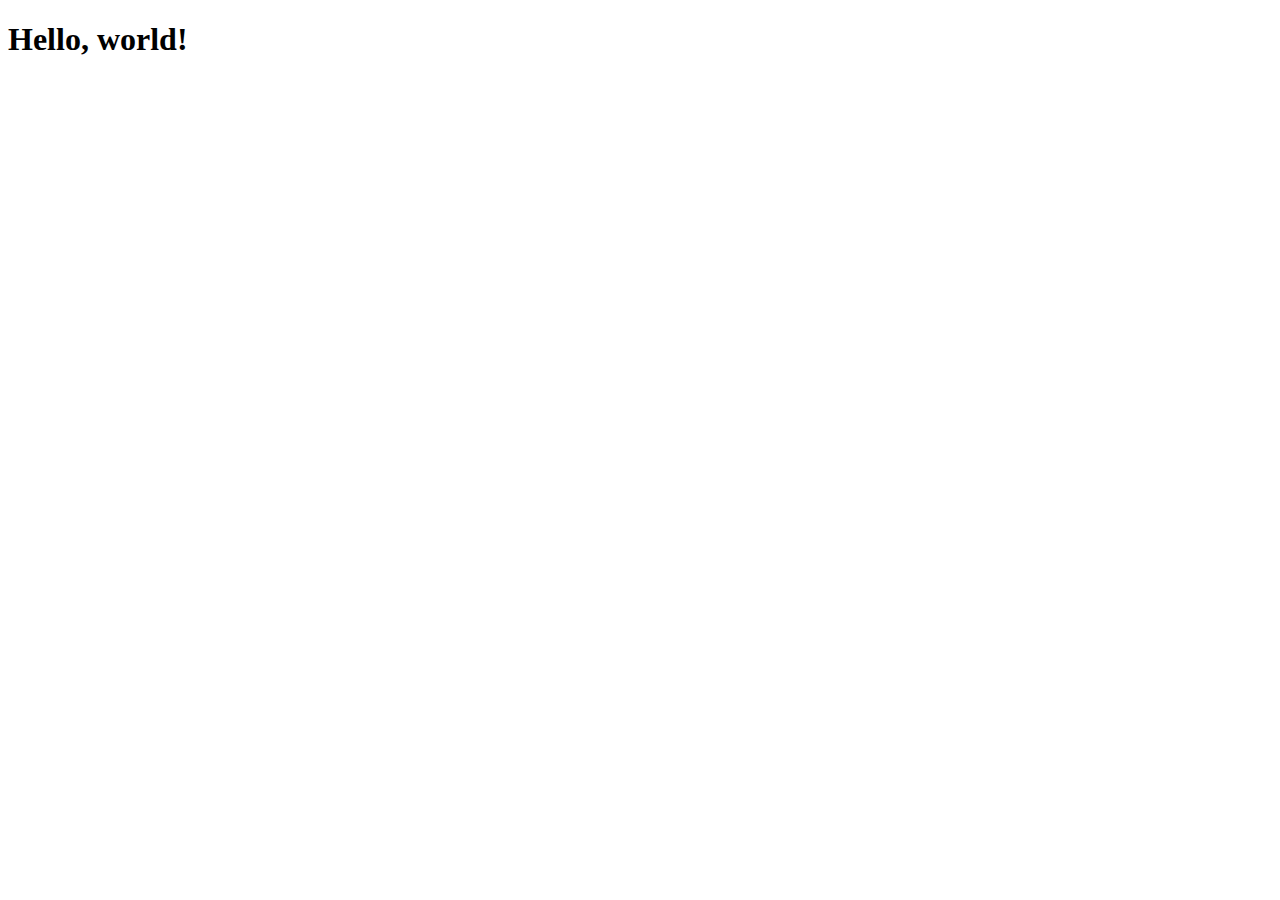
==== index.html @ 9361b4eb "06-13 02" ====
<!doctype html>
<html lang="ko">
  <head>
    <!-- Required meta tags -->
    <meta charset="utf-8">
    <meta name="viewport" content="width=device-width, initial-scale=1, shrink-to-fit=no">

    <!-- Bootstrap CSS -->
    <link rel="stylesheet" href="https://stackpath.bootstrapcdn.com/bootstrap/4.5.0/css/bootstrap.min.css" integrity="sha384-9aIt2nRpC12Uk9gS9baDl411NQApFmC26EwAOH8WgZl5MYYxFfc+NcPb1dKGj7Sk" crossorigin="anonymous">

    <title>Hello, world!</title>
  </head>
  <body>
    <h1>Hello, world!</h1>

    <!-- Optional JavaScript -->
    <!-- jQuery first, then Popper.js, then Bootstrap JS -->
    <script src="https://code.jquery.com/jquery-3.5.1.slim.min.js" integrity="sha384-DfXdz2htPH0lsSSs5nCTpuj/zy4C+OGpamoFVy38MVBnE+IbbVYUew+OrCXaRkfj" crossorigin="anonymous"></script>
    <script src="https://cdn.jsdelivr.net/npm/popper.js@1.16.0/dist/umd/popper.min.js" integrity="sha384-Q6E9RHvbIyZFJoft+2mJbHaEWldlvI9IOYy5n3zV9zzTtmI3UksdQRVvoxMfooAo" crossorigin="anonymous"></script>
    <script src="https://stackpath.bootstrapcdn.com/bootstrap/4.5.0/js/bootstrap.min.js" integrity="sha384-OgVRvuATP1z7JjHLkuOU7Xw704+h835Lr+6QL9UvYjZE3Ipu6Tp75j7Bh/kR0JKI" crossorigin="anonymous"></script>
  </body>
</html>
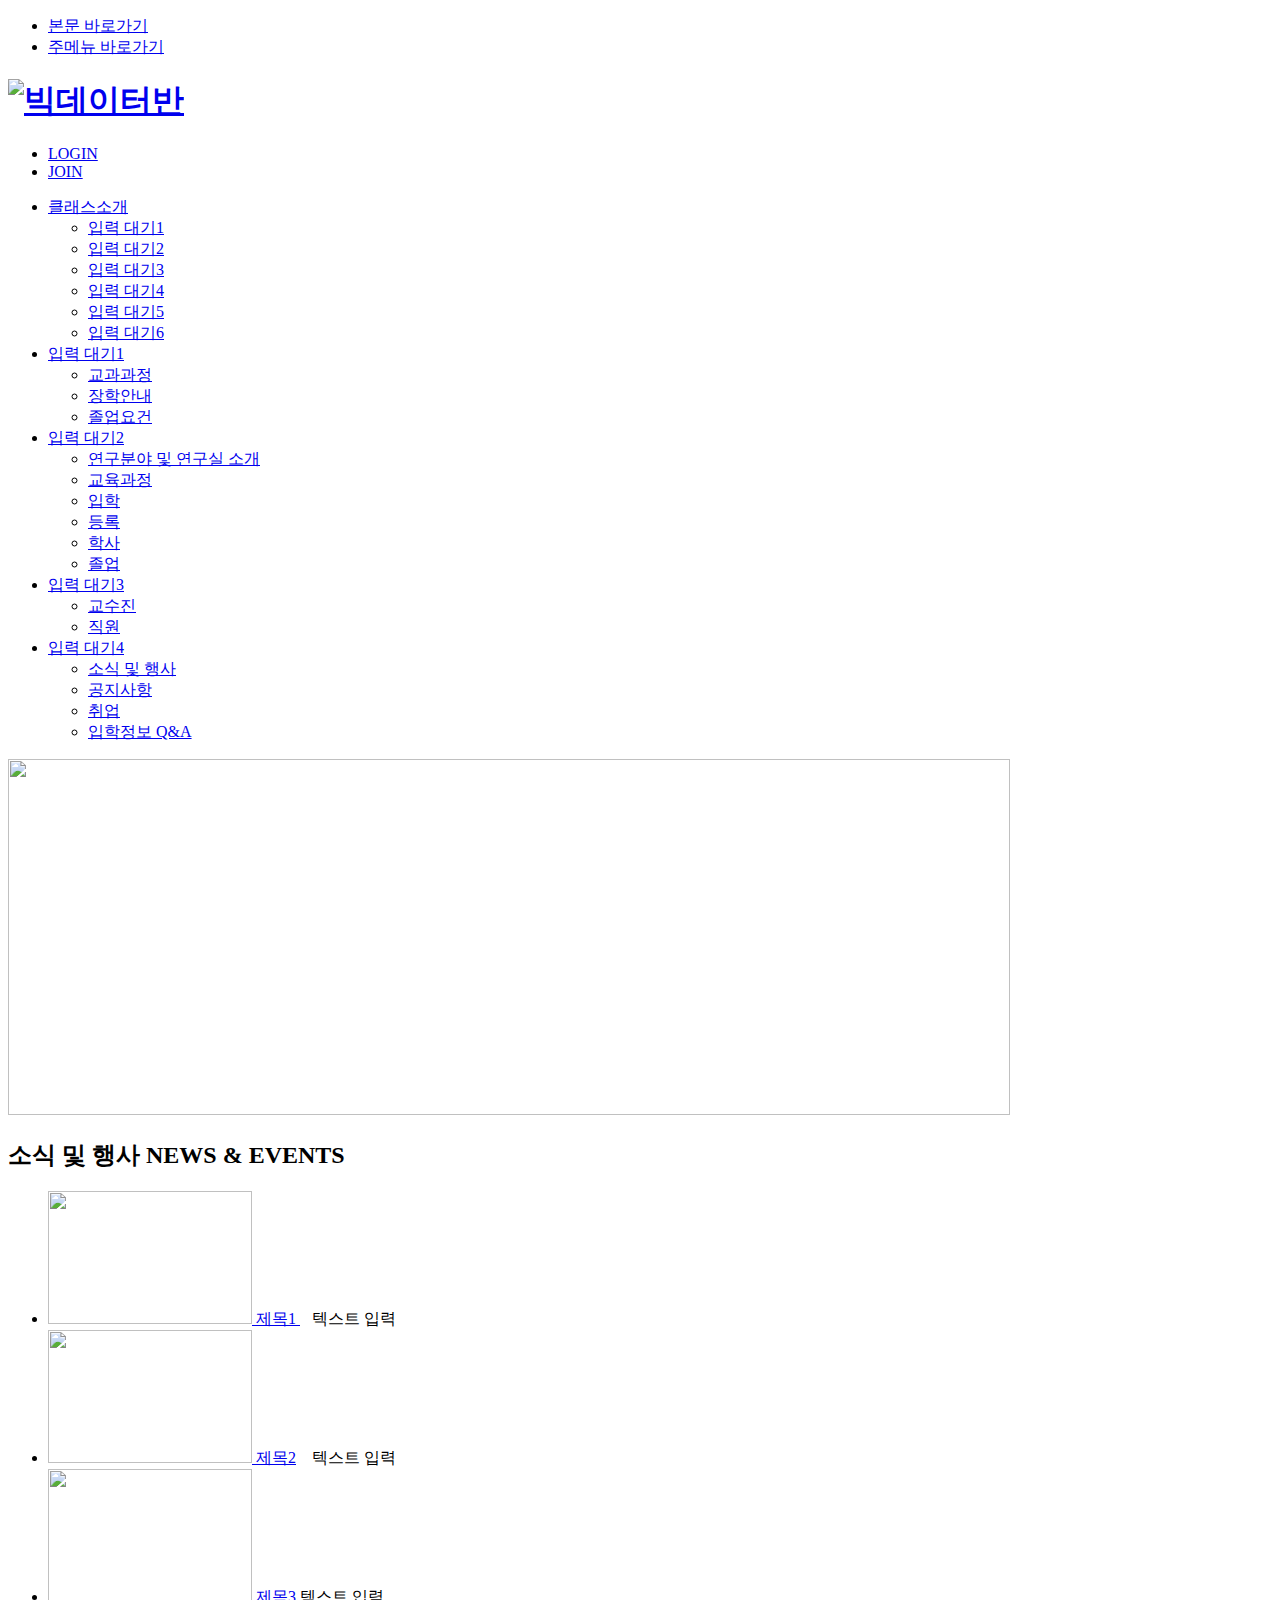
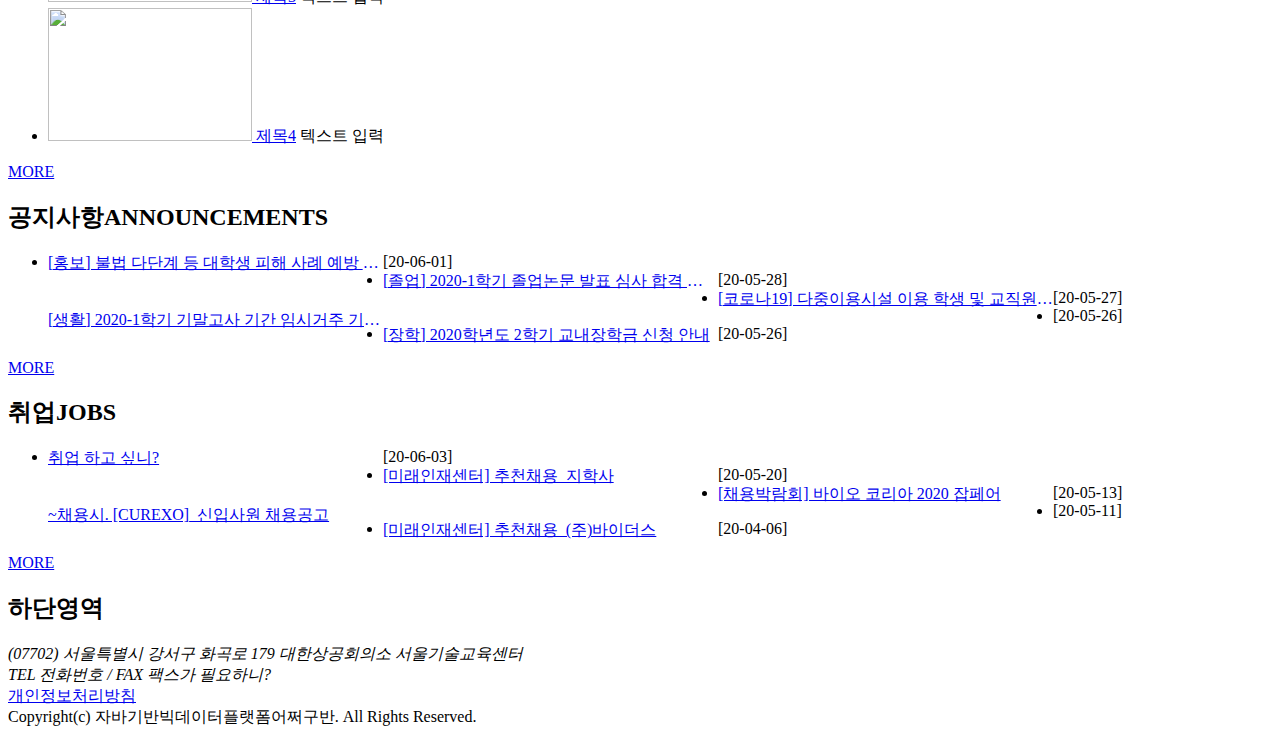
==== commit 4e8d3b3e: "proj 06-13" ====
--- a/index.html
+++ b/index.html
@@ -1,22 +1,306 @@
-<!doctype html>
-<html lang="ko">
-  <head>
-    <!-- Required meta tags -->
-    <meta charset="utf-8">
-    <meta name="viewport" content="width=device-width, initial-scale=1, shrink-to-fit=no">
-
-    <!-- Bootstrap CSS -->
-    <link rel="stylesheet" href="https://stackpath.bootstrapcdn.com/bootstrap/4.5.0/css/bootstrap.min.css" integrity="sha384-9aIt2nRpC12Uk9gS9baDl411NQApFmC26EwAOH8WgZl5MYYxFfc+NcPb1dKGj7Sk" crossorigin="anonymous">
-
-    <title>Hello, world!</title>
-  </head>
-  <body>
-    <h1>Hello, world!</h1>
-
-    <!-- Optional JavaScript -->
-    <!-- jQuery first, then Popper.js, then Bootstrap JS -->
-    <script src="https://code.jquery.com/jquery-3.5.1.slim.min.js" integrity="sha384-DfXdz2htPH0lsSSs5nCTpuj/zy4C+OGpamoFVy38MVBnE+IbbVYUew+OrCXaRkfj" crossorigin="anonymous"></script>
-    <script src="https://cdn.jsdelivr.net/npm/popper.js@1.16.0/dist/umd/popper.min.js" integrity="sha384-Q6E9RHvbIyZFJoft+2mJbHaEWldlvI9IOYy5n3zV9zzTtmI3UksdQRVvoxMfooAo" crossorigin="anonymous"></script>
-    <script src="https://stackpath.bootstrapcdn.com/bootstrap/4.5.0/js/bootstrap.min.js" integrity="sha384-OgVRvuATP1z7JjHLkuOU7Xw704+h835Lr+6QL9UvYjZE3Ipu6Tp75j7Bh/kR0JKI" crossorigin="anonymous"></script>
-  </body>
-</html>+
+<!DOCTYPE html>
+<html>
+<head>
+    <meta http-equiv="Content-Type" content="text/html; charset=UTF-8">
+    <meta http-equiv="X-UA-Compatible" content="IE=edge,chrome=1">
+    <link rel="stylesheet" type="text/css" href="css/default.css" />
+    <link rel="stylesheet" type="text/css" href="css/style.css" />
+    <script type="text/javascript" src="js/common.js"></script>
+    <script type="text/javascript" src="js/jquery-1.7.2.min.js"></script>
+    <script type="text/javascript" src="js/gnb.js"></script>
+    <title>빅데이터 클래스 홈페이지</title>
+    <script>
+    </script>
+</head>
+<body>
+	<div id="wrapper">
+		<div class="skipToContent">
+			<ul>
+				<li><a href="#contents">본문 바로가기</a></li>
+				<li><a href="#gnb">주메뉴 바로가기</a></li>
+			</ul>
+		</div>
+		<div id="header">
+			<div id="header_content">
+				<h1 class="logo"><a href="index.php"><img src="img/KCCITCS_Logo.png" alt="빅데이터반" width="230px" height="50px"/></a></h1>
+                <div class="top_menu">
+					<ul>
+						<li><a href="#">LOGIN</a></li>
+						<li><a href="#">JOIN</a></li>
+											</ul>
+				</div>
+			</div>
+			<!-- gnb//S-->
+			<div id="gnb">
+				<ul>
+					<li class="m1"><a href="#">클래스소개</a>
+						<div class="submenu">
+							<ul>
+								<li><a href="#">입력 대기1</a></li>
+								<li><a href="#">입력 대기2</a></li>
+								<li><a href="#">입력 대기3</a></li>
+								<li><a href="#">입력 대기4</a></li>
+								<li><a href="#">입력 대기5</a></li>
+								<li><a href="#">입력 대기6</a></li>
+							</ul>
+						</div>
+					</li>
+					<li class="m2"><a href="#">입력 대기1</a>
+						<div class="submenu">
+							<ul>
+								<li><a href="#">교과과정</a></li>
+								<li><a href="#">장학안내</a></li>
+								<li><a href="#">졸업요건</a></li>
+							</ul>
+						</div>
+					</li>
+					<li class="m3"><a href="#">입력 대기2</a>
+						<div class="submenu">
+							<ul>
+								<li><a href="#">연구분야 및 연구실 소개</a></li>
+								<li><a href="#" target="_blank">교육과정</a></li>
+								<li><a href="#" target="_blank">입학</a></li>
+								<li><a href="#" target="_blank">등록</a></li>
+								<li><a href="#" target="_blank">학사</a></li>
+								<li><a href="#" target="_blank">졸업</a></li>
+							</ul>
+						</div>
+					</li>
+					<li class="m4"><a href="#">입력 대기3</a>
+						<div class="submenu">
+							<ul>
+								<li><a href="#">교수진</a></li>
+								<li><a href="#">직원</a></li>
+							</ul>
+						</div>
+					</li>
+					<li class="m5"><a href="#">입력 대기4</a>
+						<div class="submenu">
+							<ul>
+								<li><a href="#">소식 및 행사</a></li>
+								<li><a href="#">공지사항</a></li>
+								<li><a href="#">취업</a></li>
+								<li><a href="#">입학정보 Q&amp;A</a></li>
+							</ul>
+						</div>
+					</li>
+				</ul>
+				<div class="submenu_bg"></div>
+			</div>			<!-- gnb//E-->
+			<script type="text/javascript">
+				jQuery(document).ready(function(){
+					jQuery('#gnb').gnb({ d1: 0, d2: 0 });
+				});
+			</script>
+		</div>
+
+
+<div id="main_container">
+<!-- main_container //S-->
+<img src="img/Bigdata_Main.jpeg" width="1002" height="356" alt="" />
+	<!-- mainvisual 슬라이드 쇼 공간 부분//S-->
+<!-- 	<div id="main_visual">
+		<a href="javascript:voild(0);" id="slideleft" class="slideleft" onclick="slideshow.move(-1)">
+		<img src="images/main/btn_prev.png" alt="이전" /></a>
+		<div id="slideshow" class="slideshow">
+			<ul id="slider" class="slider">
+				<li>
+					<div class="main_txt">
+						<dl>
+							<dt>질병의 고화질 진단을 위한 의료영상</dt>
+							<dd>- MRI (자기 공명 영상 장치) </dd>
+							<dd>- CT (컴퓨터 단층 촬영 장치)</dd>
+							<dd>- X-RAY</dd>
+							<dd>- 초음파 영상 장치</dd>
+						</dl>
+					</div>
+					<div class="main_txt2">
+						<p>EFFECT OF TISSUE ANISOTROPY ON THE RADIAL AND TANGENTIAL COMPONENTS OF THE ELECTRIC FIELD IN TRANSCRANIAL DIRECT CURRENT STIMULATION</p>
+					</div>
+					<img src="images/main/mainvisual1.jpg" width="1002" height="356" alt="" />
+				</li>
+				<li>
+					<div class="main_txt">
+						<dl class="m_txt">
+							<dt>뇌기능 분석을 넘어 조절을 위한 뇌공학 </dt>
+							<dd>- 뉴로이미징</dd>
+							<dd class="line_b">- Photoacoustic neuron modulation (광-초음파 기반의 신경 제어)</dd>
+							<dd>- 신경생리학</dd>
+							<dd class="line_b">- Neuron-on-a-chip</dd>
+						</dl>
+					</div>
+					<img src="images/main/mainvisual2.jpg" width="1002" height="356" alt="" />
+					<div class="main_txt2">
+						<p>HIPPOCAMPAL NEURONS ON MEA AND NEURAL STIMULATION</p>
+					</div>
+				</li>
+				<li>
+					<div class="main_txt">
+						<dl>
+							<dt>질병진단을 넘어 불치병 치료에 도전하는 나노바이오공학</dt>
+							<dd>- 나노바이오공학 </dd>
+							<dd>- 생체유체공학 </dd>
+							<dd>- 줄기세포 배양기술 </dd>
+						</dl>
+					</div>
+					<img src="images/main/mainvisual3.jpg" width="1002" height="356" alt="" />
+					<div class="main_txt4">
+						SMART PIPETTE TIP (논문표지)
+					</div>
+				</li>
+				<li>
+					<div class="main_txt3">
+						<dl>
+							<dt>단일분자 수준의 초고감도 질병검출을 위한 나노광학</dt>
+							<dd>- 플라즈모닉공명시스템</dd>
+							<dd>- 나노구조 공정개발</dd>
+						</dl>
+					</div>
+					<img src="images/main/mainvisual4.jpg" width="1002" height="356" alt="" />
+				</li>
+			</ul>
+		</div>
+		<a href="javascript:voild(0);" id="slideright" class="slideright" onclick="slideshow.move(1)">
+		<img src="images/main/btn_next.png" alt="다음" /></a>
+		<div class="pagi_wrap">
+			<ul id="pagination" class="pagination">
+				<li onclick="slideshow.pos(0)"><span></span></li>
+				<li onclick="slideshow.pos(1)"><span></span></li>
+				<li onclick="slideshow.pos(2)"><span></span></li>
+				<li onclick="slideshow.pos(3)"><span></span></li>
+			</ul>
+		</div>
+	</div>
+	<script type="text/javascript" src="js/tinyfader.js"></script>
+	<script type="text/javascript">
+		var slideshow=new TINY.fader.fade('slideshow',{
+		id:'slider',
+		auto:5,
+		resume:true,
+		visible:true,
+		position:0,
+		rewind:false,
+		left:'slideleft',  //화살표왼쪽아이디값
+		right:'slideright',  //화살표오른쪽 아이디값
+		navid:'pagination',
+		activeclass:'current'
+	});
+
+	</script> -->
+	<!-- mainvisual  슬라이드 공간 끝//E-->
+
+<!-- main_container //E-->
+</div>
+
+<div id="contents">
+	<!-- section1 //S-->
+	<div class="section1">
+		<h2>소식 및 행사 <span>NEWS &amp; EVENTS</span></h2>
+		<ul>
+					<li><span class="thumb">
+			<a href="#"><img src="images/common/no_image_100.jpg" alt="" width="204" height="133" />
+			제목1 </a></span>
+			&nbsp;&nbsp; 텍스트 입력</li>
+					<li><span class="thumb">
+			<a href="#"><img src="upload/board_photo/1590931227_0.png" alt="" width="204" height="133" />
+			제목2</a></span>
+			&nbsp;&nbsp; 텍스트 입력</li>
+					<li><span class="thumb">
+			<a href="#"><img src="upload/board_photo/1590930962_0.png" alt="" width="204" height="133" />
+			제목3</a></span>
+			텍스트 입력</li>
+					<li><span class="thumb">
+			<a href="#"><img src="upload/board_photo/1590930815_0.png" alt="" width="204" height="133" />
+			제목4</a></span>
+			텍스트 입력</li>
+				</ul>
+		<a href="#" class="more">MORE</a>
+	</div>
+	<!-- section1 //E-->
+
+	<!-- section2 //S-->
+	<div class="section2">
+		<div class="column1">
+			<div class="notice">
+				<h2>공지사항<span>ANNOUNCEMENTS</span></h2>
+				<ul>
+									<li><!-- <strong style="display:inline-block;float:left">[]</strong> -->
+						<a href="#" style="width:335px;white-space:nowrap;position:relative;overflow:hidden;text-overflow:ellipsis;display:inline-block;float:left">[홍보] 불법 다단계 등 대학생 피해 사례 예방 안내</a>
+						<span>[20-06-01]</span>
+					</li>
+									<li><!-- <strong style="display:inline-block;float:left">[]</strong> -->
+						<a href="#" style="width:335px;white-space:nowrap;position:relative;overflow:hidden;text-overflow:ellipsis;display:inline-block;float:left">[졸업] 2020-1학기 졸업논문 발표 심사 합격 여부 및 논문 제출 안내</a>
+						<span>[20-05-28]</span>
+					</li>
+									<li><!-- <strong style="display:inline-block;float:left">[]</strong> -->
+						<a href="#" style="width:335px;white-space:nowrap;position:relative;overflow:hidden;text-overflow:ellipsis;display:inline-block;float:left">[코로나19] 다중이용시설 이용 학생 및 교직원 검사 안내</a>
+						<span>[20-05-27]</span>
+					</li>
+									<li><!-- <strong style="display:inline-block;float:left">[]</strong> -->
+						<a href="#" style="width:335px;white-space:nowrap;position:relative;overflow:hidden;text-overflow:ellipsis;display:inline-block;float:left">[생활] 2020-1학기 기말고사 기간 임시거주 기숙사 신청 안내</a>
+						<span>[20-05-26]</span>
+					</li>
+									<li><!-- <strong style="display:inline-block;float:left">[]</strong> -->
+						<a href="#" style="width:335px;white-space:nowrap;position:relative;overflow:hidden;text-overflow:ellipsis;display:inline-block;float:left">[장학] 2020학년도 2학기 교내장학금 신청 안내</a>
+						<span>[20-05-26]</span>
+					</li>
+								</ul>
+				<a href="#" class="more2">MORE</a>
+			</div>
+		</div>
+		<div class="column2">
+			<div class="job">
+				<h2>취업<span>JOBS</span></h2>
+				<ul>
+									<li><!-- <strong style="display:inline-block;float:left">[]</strong> -->
+						<a href="#" style="width:335px;white-space:nowrap;position:relative;overflow:hidden;text-overflow:ellipsis;display:inline-block;float:left"> 취업 하고 싶니?</a>
+						<span>[20-06-03]</span>
+					</li>
+									<li><!-- <strong style="display:inline-block;float:left">[]</strong> -->
+						<a href="#" style="width:335px;white-space:nowrap;position:relative;overflow:hidden;text-overflow:ellipsis;display:inline-block;float:left">[미래인재센터] 추천채용_지학사</a>
+						<span>[20-05-20]</span>
+					</li>
+									<li><!-- <strong style="display:inline-block;float:left">[]</strong> -->
+						<a href="#" style="width:335px;white-space:nowrap;position:relative;overflow:hidden;text-overflow:ellipsis;display:inline-block;float:left">[채용박람회] 바이오 코리아 2020 잡페어</a>
+						<span>[20-05-13]</span>
+					</li>
+									<li><!-- <strong style="display:inline-block;float:left">[]</strong> -->
+						<a href="#" style="width:335px;white-space:nowrap;position:relative;overflow:hidden;text-overflow:ellipsis;display:inline-block;float:left">~채용시. [CUREXO]_신입사원 채용공고</a>
+						<span>[20-05-11]</span>
+					</li>
+									<li><!-- <strong style="display:inline-block;float:left">[]</strong> -->
+						<a href="#" style="width:335px;white-space:nowrap;position:relative;overflow:hidden;text-overflow:ellipsis;display:inline-block;float:left">[미래인재센터] 추천채용_(주)바이더스</a>
+						<span>[20-04-06]</span>
+					</li>
+								</ul>
+				<a href="#" class="more2">MORE</a>
+			</div>
+		</div>
+	</div>
+	<!-- section2 //E-->
+</div>
+
+    <!-- // footer -->
+    <div id="footer">
+		<h2 class="hide">하단영역</h2>
+		<div id="footer_content">
+			<div class="address">
+				<address>(07702) 서울특별시 강서구 화곡로 179 대한상공회의소 서울기술교육센터<br />
+				TEL 전화번호  /  FAX 팩스가 필요하니? </address>
+			</div>
+			<div class="banner">
+				<a href="https://www.khu.ac.kr/kor/sub/content.do?MENU_SEQ=1070" target="_blank">개인정보처리방침</a>
+			</div>
+			<!-- 이하 사이트 바로 가기 부분 삭제 -->
+
+			<div class="copy">
+				Copyright(c) 자바기반빅데이터플랫폼어쩌구반. All Rights Reserved.
+			</div>
+		</div>
+    </div>
+    <!-- // footer -->
+
+</div>
+</body>
+</html>
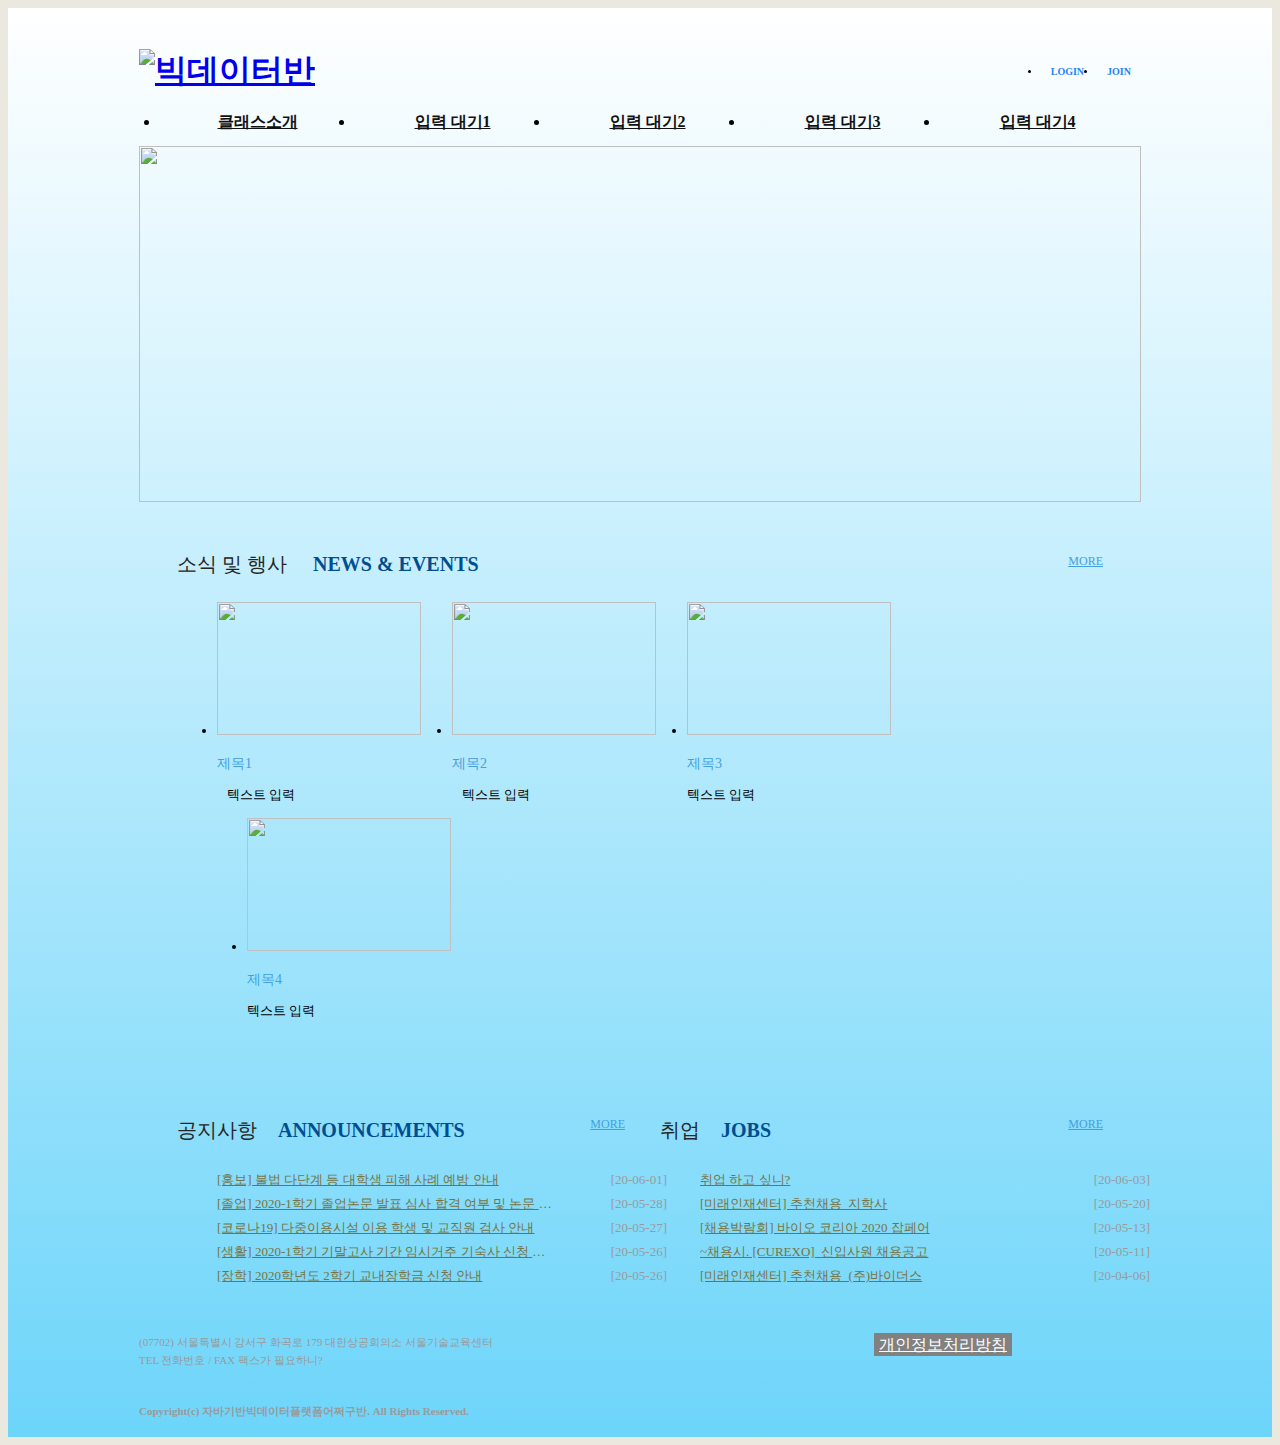
==== commit 207bb707: "sogae_2_up" ====
--- a/index.html
+++ b/index.html
@@ -5,7 +5,7 @@
     <meta http-equiv="Content-Type" content="text/html; charset=UTF-8">
     <meta http-equiv="X-UA-Compatible" content="IE=edge,chrome=1">
     <link rel="stylesheet" type="text/css" href="css/default.css" />
-    <link rel="stylesheet" type="text/css" href="css/style.css" />
+    <link rel="stylesheet" type="text/css" href="style.css" />
     <script type="text/javascript" src="js/common.js"></script>
     <script type="text/javascript" src="js/jquery-1.7.2.min.js"></script>
     <script type="text/javascript" src="js/gnb.js"></script>
--- a/style.css
+++ b/style.css
@@ -0,0 +1,364 @@
+.skipToContent {position:absolute; top:0; left:0; overflow:hidden; display:block; width:0px; height:0px; line-height:0; font-size:0; text-indent:-9999px;}
+.hide{display:none;}
+body {background:#ebe8df;}
+table {width:100%; border-spacing:0; border-collapse:collapse; font-size:13px; font-weight:600;}
+#wrapper {min-width:1000px; background: linear-gradient(to top, #6dd5fa, #ffffff);}
+
+/* header */
+#header {width:100%; position:relative; height:138px; background:url('../img/header_bg.gif') 0 0 repeat-x; z-index:999;}
+#header_content {position:relative; width:1002px; margin:0 auto; height:90px;}
+#header_content .logo {position:absolute; top:20px; left:0; z-index:10000;}
+.top_menu { height:90px; overflow:hidden;}
+.top_menu ul {*zoom:1; float:right; padding:42px 10px 0 0;}
+.top_menu ul:after {content:" "; display:block; clear:both;}
+.top_menu ul li {float:left; font-size:10px; font-weight:bold; line-height:12px; margin:0 0 0 13px;}
+.top_menu ul li a {color:#1E82FF; text-decoration:none; padding:0 0 0 10px; background:url('../img/top_dot2.gif') 0 3px no-repeat;}
+
+/* gnb */
+#gnb {position:relative; height:48px; width:100%; z-index:999;}
+#gnb ul {position:relative; *zoom:1; width:1000px; margin:0 auto; background:url('../img/gnb_line.gif') 100% 50% no-repeat;}
+#gnb ul:after {content:" "; display:block; clear:both;}
+#gnb ul li {float:left; height:48px; line-height:48px; width:195px; background:url('../img/gnb_line.gif') 0 50% no-repeat; text-align:center; font-size:16px; font-weight:600;}
+#gnb ul li a {display:block; color:#111111;}
+#gnb div.submenu {display:none; position:absolute; height:224px; top:49px; z-index:999; float:none;}
+#gnb div.submenu ul {margin:0; width:auto; padding:21px 0 0; background:none;}
+#gnb div.submenu ul li {height:auto; float:none; background:none; font-size:13px; font-weight:normal; line-height:26px;}
+#gnb div.submenu ul li a {color:#535353;}
+#gnb div.submenu ul li a:hover {text-decoration:underline;}
+#gnb ul li.m1 div.submenu {left:0;}
+#gnb ul li.m2 div.submenu {left:196px;}
+#gnb ul li.m3 div.submenu {left:389px;}
+#gnb ul li.m4 div.submenu {left:585px;}
+#gnb ul li.m5 div.submenu {left:780px;}
+
+.submenu_bg {display:none; position:relative; margin:0 auto; width:1000px; height:180px; background:url('../img/submenu_bg.png') 0 0 repeat-x; z-index:-999;}
+
+/* main*/
+#main_container {position:relative; width:1002px; margin:0 auto; height:356px; overflow:hidden;}
+#mainvisual {position:relative; width:100%; overflow:hidden; height:356px;}
+#mainvisual .slideshow {position:absolute; width:1002px; height:356px; top:0; left:50%; margin-left:-500px;}
+.slideleft {position:absolute; top:135px; left:0; z-index:900;}
+.slideright {position:absolute; top:135px; right:2px; z-index:900;}
+.slideshow .slider {position:relative; width:100%; height:356px; overflow:hidden;}
+.slideshow .slider li {position:relative; width:100%; height:356px; background:#fff;}
+
+.pagi_wrap {position:absolute; bottom:35px; width:1002px; height:11px; right:19px; z-index:999;}
+.pagination {width:1002px; height:11px; z-index:999; text-align:right; line-height:0; font-size:0;}
+.pagination li {display:inline; margin:0 0 0 8px;}
+.pagination li span {position:relative; display:inline-block; width:11px; height:11px; background:url('../img/main/pagi_dot.png') 0 0 no-repeat; line-height:0; font-size:0; cursor:pointer;}
+.pagination li.current span {background:url('../img/main/pagi_current.png') 0 0 no-repeat;}
+
+.main_txt {position:absolute; top:17px; left:36px; z-index:900; overflow:hidden;}
+.main_txt dl dt {font-size:17px; font-weight:bold; color:#901018; margin:0 0 11px 0;}
+.main_txt dl dd {font-size:14px; font-weight:normal; color:#656565; line-height:20px;}
+.main_txt dl.m_txt {width:520px;}
+.main_txt dl.m_txt dd {display:inline-block;}
+.main_txt dl.m_txt dd.line_b {margin:0 0 0 30px;}
+.main_txt p {text-align:right; color:#000; font-size:12px; font-weight:600;}
+.main_txt2 {position:absolute; bottom:2px; right:28px; height:24px; background:url('../img/main/txt2_bg.png') 0 0 no-repeat; font-size:11px; font-weight:600; line-height:24px; padding:0 0 0 15px;}
+.main_txt4 {position:absolute; bottom:2px; left:0; height:24px; width:201px; background:url('../img/main/txt2_bg.png') 0 0 no-repeat; font-size:11px; font-weight:600; line-height:24px; padding:0 0 0 15px;}
+.main_txt3 {position:absolute; top:16px; left:0; width:442px; height:88px; background:url('../img/main/txt_bg3.png') 0 0 no-repeat;}
+.main_txt3 dl {margin:10px 0 0 38px;}
+.main_txt3 dl dt {font-size:17px; font-weight:bold; color:#901018; margin:0 0 11px 0;}
+.main_txt3 dl dd {font-size:14px; font-weight:normal; color:#656565; line-height:20px;}
+
+/* main_contents */
+#contents {width:1002px; margin:15px auto 16px; height:558px; background:url('../img/main/contents_bg.png') 0 0 no-repeat;}
+#contents h2 {margin:0 0 24px 0; font-size:20px; font-weight:550; color:#252525;}
+#contents h2 span {color:#004e92; padding:0 0 0 21px;}
+.section1 {position:relative; width:926px; margin:0 auto; padding:34px 0 30px 0; background:url('../img/main/section_line.gif') 0 100%  repeat-x;}
+.section1 > ul {*zoom:1;}
+.section1 > ul:after {content:" "; display:block; clear:both;}
+.section1 > ul li {float:left; width:205px; height:216px; margin:0 0 0 30px; font-size:13px; line-height:17px; font-weight:normal;}
+.section1 > ul li a {display:block; text-decoration:none; color:#313131;}
+.section1 > ul li:first-child {margin:0;}
+.section1 > ul li .thumb {display:block; font-size:14px; font-weight:normal; padding:0 0 14px 0;}
+.section1 > ul li .thumb img {margin:0 0 20px 0;}
+.section1 > ul li .thumb a {color:#439FE2;}
+.section1 a.more {position:absolute; top:37px; right:0; font-size:12px; font-weight:normal; color:#439FE2;}
+
+.section2 {*zoom:1; width:926px; margin:0 auto; padding:37px 0 0;}
+.section2:after {content:" "; display:block; clear:both;}
+.section2 a.more2 {position:absolute; top:0; right:0; font-size:12px; font-weight:normal; color:#439FE2;}
+.section2 ul li {position:relative; width:450px; overflow:hidden; font-size:13px; line-height:24px; font-weight:normal;}
+.section2 ul li a {color:#777342;}
+.section2 strong {font-weight:normal; color:#439FE2;}
+.section2 ul li span {position:absolute; top:0; right:0; color:#9a9a9a; font-size:13px; line-height:24px;}
+.section2 .column1 {float:left; width:448px; position:relative;}
+.section2 .column2 {float:left; width:443px; margin:0 0 0 35px; position:relative;}
+
+/* subvisual*/
+#subvisual {width:100%; min-width:1000px; overflow:hidden; position:relative; height:225px;}
+#subvisual img {position:absolute; top:0; left:50%; margin-left:-700px;}
+
+/* sub */
+#container_wrap {width:100%; background:url('../img/sub/container_bg.gif') 0 0 repeat-x; padding:46px 0 0; margin:0 0 38px 0;}
+#container {*zoom:1; position:relative; width:1002px; margin:0 auto; background:url('../img/sub/container_bg2.gif') 0 0 repeat-y; overflow:hidden;}
+#container:after {content:" "; display:block; clear:both;}
+.container_b {height:2px; width:1002px; margin:0 auto; background:url('../img/sub/container_b.gif') 0 0 no-repeat;}
+
+#content {width:707px; float:right; padding:0 24px 0 28px;}
+.con_area {min-height:400px; padding:50 50 60px 0; font-size: medium;}
+.path {position:absolute; top:-28px; right:24px; height:46px; text-align:right; color:#281555; font-size:11px; font-weight:normal;}
+.sub_title {height:96px; margin:0 0 20px 0; background:url('../img/sub/title_line.gif') 0 100% repeat-x;}
+.sub_title h2 {padding:46px 0 0; font-size:22px; font-weight:bold; color:#333;}
+
+/* introduction01_01 */
+.title {width:100%; height:165px; background:url('../img/sub/sub1_1.jpg') 0 0 no-repeat; margin:0 0 20px 0;}
+.title h3 {font-size:14px; font-weight:600; color:#901018; line-height:20px; padding:15px 0 0;}
+.title span {font-size:14px; font-weight:600; color:#424242; display:block; padding:10px 0 0; line-height:20px;}
+.txt {font-size:13px; line-height:24px; color:#403a39; font-weight:normal; text-align:justify; word-break:keep-all;}
+.name {font-size:13px; float:right; width:154px; height:174px; font-weight:normal; color:#403a39; background:url('../img/sub/sign_bg.gif') 0 0 no-repeat;}
+.name p {padding:65px 0 0; font-size:30px; color:#403a39; font-family: 'Nanum Brush Script', cursive;}
+
+/* introduction01_02 */
+.bio_objective {background:url('../img/sub/bio_objective.gif') 0 0 no-repeat;}
+.bio_objective h3 {color:#901018; font-weight:600; font-size:22px; margin:0 0 36px 0;}
+.bio_objective p {width:360px; text-align:left;  word-break:keep-all; color:#7e7e7e; line-height:25px; font-weight:600; margin:0 0 47px 0;}
+.bio_objective dl dt {padding:0 0 0 12px; background:url('../img/sub/h4_bg.gif') 0 2px no-repeat; font-size:15px; font-weight:600; color:#830101; margin:0 0 34px 0;}
+.bio_objective dl dd span {display:inline-block; padding:0 9px 0 0;}
+.bio_objective dl dd span img {vertical-align:middle;}
+.bio_objective dl dd {font-size:14px; font-weight:600; color:#9a9a9a; margin:0 0 30px 0;}
+.bio_objective dl dd.num1 {padding:0 0 0 40px; background:url('../img/sub/num1.gif') 0 0 no-repeat; height:21px;}
+.bio_objective dl dd.num2 {padding:0 0 0 40px; font-size:14px !important; font-weight:600; color:#9a9a9a; line-height:20px; background:url('../img/sub/num2.gif') 0 7px no-repeat;}
+.bio_objective dl dd.num3 {padding:0 0 0 40px; background:url('../img/sub/num3.gif') 0 0 no-repeat; height:22px;}
+
+/* 151109 */
+.objects{background:url(../img/sub/object_bg.jpg) right top no-repeat;min-height:300px;}
+.objects h3{padding:0 0 0 12px; font-size:15px; background:url('../img/sub/h4_bg.gif') 0 2px no-repeat; color:#830101; margin:0 0 17px 0; font-weight:600;}
+.objects ul{width:430px; margin:30px 0 0;}
+.objects li{font-size:14px;font-weight:600;color:#9a9a9a;line-height:100%;margin-bottom:5px;padding-left:46px;text-indent:-46px;}
+.objects li span{font-size:28px;margin-right:10px;line-height:150%;color:#d4dde1; vertical-align:middle;}
+
+/* 20160323 */
+.objects_160323 {margin:0 0 30px 0;}
+.objects_160323 h3{padding:0 0 0 12px; font-size:15px; background:url('../img/sub/h4_bg.gif') 0 2px no-repeat; color:#830101; margin:0 0 17px 0; font-weight:600;}
+.objects_160323 table {border-top:1px solid #dfdfdf;}
+.objects_160323 table th {background:#f4f4f4; padding:7px 0; font-size:13px; font-weight:600; color:#222; border-bottom:1px solid #dfdfdf; text-align:center;}
+.objects_160323 table td {font-size:13px; font-weight:normal; color:#222; padding:7px 20px; border-bottom:1px solid #dfdfdf;}
+
+
+/* introduction01_03 */
+.year {background:url('../img/sub/year_bg.gif') 0 0 no-repeat;}
+.year ul {background:url('../img/sub/year_bg.gif') 0 0 no-repeat; text-align:left; height:193px;}
+.year ul li {font-size:17px; font-weight:normal; color:#999; line-height:35px;}
+.year ul li strong {font-size:25px; color:#616a83;}
+.year p {line-height:24px; text-align:justify; word-break:keep-all; margin:36px 0 0;}
+
+/*introduction 01_04 */
+.map {margin:40px 0 0;}
+.map_info {width:600px; height:153px; background:url('../img/sub/map_bg.gif') 0 0 no-repeat;}
+.map_info ul {padding:24px 0 0 25px;}
+.map_info ul li {padding:0 0 0 7px; line-height:17px; margin:0 0 9px 0; background:url('../img/sub/sub_dot.gif') 0 7px no-repeat; font-size:13px; font-weight:normal; color:#666;}
+.map_info ul li span {font-weight:bold; color:#4e4e4e;}
+
+/* 01_05 */
+.club_area h3 {padding:0 0 0 12px; font-size:15px; background:url('../img/sub/h4_bg.gif') 0 2px no-repeat; color:#830101; margin:0 0 17px 0; font-weight:600;}
+.club_area h3 span {color:#666; display:inline-block; font-size:13px;}
+.club_area dl {margin:19px 0;}
+.club_area dl dt {font-size:13px; font-weight:600; color:#222; font-weight:600; margin:0 0 8px 0;}
+.club_area dl dd {line-height:20px; font-size:13px; color:#222; word-break:break-all; text-align:justify;}
+.club1 {background:url('../img/sub/club1.gif') 0 100% no-repeat; padding:30px 0;}
+.club2 {background:url('../img/sub/club2.gif') 0 100% no-repeat; padding:30px 0;}
+.club3 {background:url('../img/sub/club3.gif') 0 100% no-repeat; padding:30px 0;}
+.club4 {background:url('../img/sub/club4.gif') 0 100% no-repeat; padding:30px 0;}
+.club5 {background:url('../img/sub/club5.gif') 0 100% no-repeat; padding:30px 0;}
+
+/* 02_01 */
+.subjective {margin:0 0 30px 0;}
+.subjective table thead th {color:#fff; font-weight:normal;  text-align:center;}
+.subjective p {color:#666; font-size:14px; font-weight:normal; line-height:23px; margin:15px 0 0;}
+.subjective h3 {padding:0 0 0 12px; background:url('../img/sub/h4_bg.gif') 0 5px no-repeat; font-size:15px; font-weight:600; color:#830101; margin:0 0 30px 0;}
+.subjective dl {padding:30px 0; border-bottom:1px solid #ddd;}
+.subjective dl:first-child {padding-top:0;}
+.subjective dl dt {padding:0 0 0 12px; background:url('../img/sub/h4_bg.gif') 0 5px no-repeat; line-height:23px; font-size:15px; font-weight:600; color:#830101;}
+.subjective dl dt span {display:block; font-size:15px; font-weight:600; color:#830101; margin:0 0 0 -12px; padding:5px 0;}
+.subjective dl dd {font-size:13px; font-weight:normal; color:#666; margin:10px 0 0; line-height:20px; text-align:justify; word-break:break-all;}
+
+.subjective2 {border-bottom:1px solid #ddd; padding:20px 0;}
+.subjective2 h3 {font-size:26px; font-weight:600; color:#616a83; margin:0 0 25px 0;}
+.subjective2 table thead th {color:#fff; font-weight:normal; text-align:center; border-left:1px solid #c6cacc; border-bottom:1px solid #c6cacc;}
+.subjective2 table tbody td {text-align:center; line-height:20px; font-weight:normal; border-right:1px solid #c6cacc; border-left:1px solid #c6cacc; border-bottom:1px solid #c6cacc; background:#f9f9f9;}
+.subjective2 dl dt {padding:0 0 0 12px; background:url('../img/sub/h4_bg.gif') 0 5px no-repeat; font-size:15px; font-weight:600; color:#830101; margin:0 0 18px 0;}
+.subjective2 dl dd {margin:0 0 18px 0; line-height:23px;}
+.subjective2 dl dd table td {padding:3px;}
+
+/* 02_01_01 */
+.bio_subjective table {border-right:1px solid #c6cacc;}
+.bio_subjective th {color:#fff; padding:3px; background:url('../img/sub/table_bg.gif') 0 0 no-repeat; word-break:keep-all;}
+.bio_subjective td {background:#f9f9f9; letter-spacing:-0.15em; word-break:keep-all; font-weight:normal; text-align:center; padding:10px 5px; border-left:1px solid #c6cacc; border-bottom:1px solid #c6cacc;}
+.bio_subjective td.names {background:#f9f9f1;}
+.bio_subjective td.sub_name {text-align:left;}
+
+
+/* 02_01_03 */
+.league_table {border-right:1px solid #bdb9ae; border-left:1px solid #bdb9ae;}
+.league_table thead th {text-align:center; color:#fff; font-weight:normal; padding:5px;}
+.league_table tbody th {padding:5px; background:#f9f9f1; border-bottom:1px solid #bdb9ae; font-weight:normal; border-right:1px solid #bdb9ae; letter-spacing:-1px; word-break:keep-all;}
+.league_table tbody td {background:rgb(249, 249, 249); letter-spacing:-1px; width:84px; vertical-align:top; text-align:left; padding:10px 5px; font-weight:normal; font-size:11px; line-height:20px; border-bottom:1px solid #bdb9ae; border-right:1px solid #bdb9ae;}
+
+/* 02_01_04 */
+.subjective_pop h3 {padding:0 0 0 12px; background:url('../img/sub/h4_bg.gif') 0 3px no-repeat; font-size:15px; font-weight:600; color:#830101; margin:0 0 30px 0;}
+.btn_pop {width:112px; margin:32px auto 32px;  height:34px; line-height:34px; text-align:center;  font-size:13px; font-weight:600; background:url('../img/sub/pop_btn.gif') 0 0 no-repeat;}
+.btn_pop a {display:block; color:#666;}
+
+/* 02_03 */
+.scholarship h3 {font-size:20px; font-weight:600; color:#616a83; margin:0 0 20px 0;}
+.scholarship2 {margin:27px 0;}
+.scholarship2 h4 {font-size:15px; font-weight:600; color:#830101; margin:0 0 25px 0; padding:0 0 0 12px; background:url('../img/sub/h4_bg.gif') 0 2px no-repeat;}
+.scholarship2 dl {margin:0 0 20px 0;}
+.scholarship2 dl dt {font-size:14px; font-weight:600; color:#222; margin:0 0 8px 0;}
+.scholarship2 dl dd {font-size:13px; line-height:20px;}
+.scholarship2 dl dd ul li {line-height:20px; font-size:13px; padding:0 0 0 10px;}
+.scholarship3 dl {margin:0 0 20px 0;}
+.scholarship3 dl dt {font-size:15px; font-weight:600; color:#830101; margin:0 0 25px 0; padding:0 0 0 12px; background:url('../img/sub/h4_bg.gif') 0 2px no-repeat;}
+.scholarship3 dl dd {line-height:20px;}
+.scholarship3 dl dd ul li {line-height:20px; font-size:13px; }
+
+/* 03_01 */
+.info {margin:0 0 27px 0;}
+.info table {border:1px solid #c6cacc;}
+.info table thead th {height:29px; text-align:left; padding:0 18px; font-weight:600; color:#fff; background:#901018; line-height:29px;}
+.info table tbody th {text-align:center; color:#333; font-size:13px; padding:5px; font-weight:normal; border-bottom:1px solid #c6cacc;}
+.info table tbody td {text-align:left; font-weight:normal; padding:5px 13px; line-height:17px; border-bottom:1px solid #c6cacc; border-left:1px solid #c6cacc;}
+.info table tbody td a {color:#333;}
+.info table tbody td a:hover {text-decoration:underline;}
+.go_btn {text-align:center; margin:33px auto 0; background:url('../img/sub/btnGo.gif') 0 0 no-repeat; width:180px; height:32px; line-height:32px;}
+.go_btn a {color:#fff; display:block;}
+
+/* 03_ 02 */
+.objec h3 {padding:0 0 0 12px; margin:0 0 22px 0; background:url('../img/sub/h4_bg.gif') 0 2px no-repeat; font-size:15px; font-weight:600; color:#830101;}
+.objec dl {margin:0 0 28px 0;}
+.objec dl dt {font-size:20px; font-weight:600; color:#616a83;}
+.objec dl dd {padding:20px 0; border-bottom:1px solid #ddd; font-size:13px; font-weight:600; color:#222;}
+.objec dl dd span {font-weight:normal;}
+.objec dl dd.dn {border-bottom:0;}
+
+/* 03_03 */
+.entrance_title {height:168px; background:url('../img/sub/entrance_bg.gif') 0 0 no-repeat;}
+.entrance_title h3 {font-size:20px; font-weight:600; color:#616a83; line-height:32px; padding:40px 0 0;}
+ul.tabs {*zoom:1;}
+ul.tabs:after {content:" "; display:block; clear:both;}
+ul.tabs li {float:left; font-size:15px; height:35px; line-height:35px; text-align:center; font-weight:600;}
+ul.tabs li:first-child {margin:0;}
+ul.tabs li.t1 {margin:0 0 0 2px;}
+ul.tabs li.t1 a {width:174px; background:url('../img/sub/tab_off.gif') 0 0 no-repeat;}
+ul.tabs li.t1 a:hover,
+ul.tabs li.t1.active a{width:174px; background:url('../img/sub/tab_on.gif') 0 0 no-repeat;}
+ul.tabs li.t2 {margin:3px 0 0 2px;}
+ul.tabs li.t2 a {width:233px; background:url('../img/sub/tab_off2.gif') 0 0 no-repeat;}
+ul.tabs li.t2 a:hover,
+ul.tabs li.t2.active a {width:233px; background:url('../img/sub/tab_on2.gif') 0 0 no-repeat;}
+ul.tabs li a {display:block; height:35px; color:#333;}
+ul.tabs li a:hover, ul.tabs li.active a {color:#fff;}
+.entrance {margin:33px 0 0;}
+.entrance h4 {padding:0 0 0 12px; background:url('../img/sub/h4_bg.gif') 0 2px no-repeat; font-size:15px; font-weight:600; color:#830101;}
+.entrance dl {margin:30px 0;}
+.entrance dl dt {font-size:13px; font-weight:600; color:#222; margin:0 0 7px 0;}
+.entrance dl dd {padding:0 0 0 14px; line-height:20px; text-align:justify; word-break:break-all;}
+.entrance dl dd.bb {font-weight:600;}
+.entrance dl dd.bb2 {color:#901018;}
+.entrance dl dd.bb3 {margin:27px 0 0;}
+.entrance dl dd ul li {margin:0 0 5px 0;}
+.entrance dl dd ul li ol {margin:5px 0 0;}
+.entrance dl dd ul li ol li {padding:0 0 0 15px; line-height:19px; margin:0;}
+
+/* 03_04 */
+.scholar_info dl {margin:0 0 30px 0;}
+.scholar_info dl dt {padding:0 0 0 12px; margin:0 0 25px 0; background:url('../img/sub/h4_bg.gif') 0 2px no-repeat; font-size:15px; font-weight:600; color:#830101;}
+.scholar_info dl dd {margin:0 0 9px 0;}
+.scholar_info dl dd span {text-align:right; font-size:13px; font-weight:600; color:#830101;}
+
+/* 03_05 */
+.graduate {height:171px; background:url('../img/sub/gra_bg.gif') 0 0 no-repeat;}
+.graduate h3 {font-size:20px; font-weight:600; color:#616a83; line-height:32px; padding:40px 0 0;}
+.graduate2 {margin:33px 0 0;}
+.graduate2 h4 {padding:0 0 0 12px; background:url('../img/sub/h4_bg.gif') 0 2px no-repeat; font-size:15px; font-weight:600; color:#830101;}
+.graduate3 {margin:28px 0;}
+.graduate3 h5 {font-size:13px; font-weight:600; color:#901018; margin:0 0 7px 0;}
+.graduate3 dl {margin:0 0 20px 0;}
+.graduate3 dl dt {font-size:13px; color:#222; margin:0 0 6px 0; font-weight:600;}
+.graduate3 dl dt.dt22 {font-weight:normal; color:#901018;}
+.graduate3 dl dd {font-size:13px; line-height:20px; word-break:break-all; text-align:justify;}
+.graduate3 dl dd dl {padding:0 0 0 6px;}
+.graduate3 dl.box {padding:18px; background:#f5f5f5;}
+.graduate3 dl.box dt {color:#901018; font-weight:600;}
+.graduate3 dl.box dd {padding:0;}
+.graduate3 dl dd ol li {padding:0 0 0 12px;}
+.graduate3 dl dd table thead th {font-size:13px; font-weight:600; color:#fff; text-align:center;}
+.graduate3 dl dd table tbody td {text-align:center; color:#666; background:#f9f9f9; line-height:20px; padding:5px; border-bottom:1px solid #c6cacc; border-left:1px solid #c6cacc; border-right:1px solid #c6cacc;}
+
+/**/
+.professor_info {*zoom:1; float:left; padding:7px; margin:0 0 10px 10px; border:1px solid #c2c2c2; width:330px;}
+.info_first {margin-left:0;}
+.professor_info:after {content:" "; display:block; clear:both;}
+.professor_info .pro_img {float:left; width:78px; height:108px; border:1px solid #cbcacf;}
+.professor_info .pro_txtt {float:left; width:230px; margin:0 0 0 14px;}
+.professor_info .pro_txtt dl dt {font-size:14px; font-weight:600; color:#830101; margin:0 0 9px 0;}
+.professor_info .pro_txtt dl dd {font-size:13px; font-weight:normal; color:#403a39; line-height:20px; height:20px;}
+.pro_lab {clear:both; padding:15px 0 0;}
+.pro_lab2 {*zoom:1; margin:0 0 6px 0;}
+.pro_lab2:after {content:" "; display:block; clear:both;}
+.pro_lab2 h4 {float:left; text-align:center; color:#fff; line-height:20px; background:#830101; width:78px;}
+.pro_lab2 ul {float:left; margin:0 0 0 9px; width:240px;}
+.pro_lab2 ul li {word-break:break-all;}
+.research_area{height:30px;overflow:auto;}
+.pro_lab2 ul li a:hover {text-decoration:underline;}
+.detail_btn {float:left; font-size:12px; font-weight:normal;text-align:left; padding:0 0 0 10px; width:68px; height:21px; line-height:20px; background:url('../img/sub/go_btn2.gif') 0 0 no-repeat;}
+.detail_btn a {display:block; color:#fff;}
+
+/* 04_02 */
+.staff {float:left; width:322px; height:76px; margin:0 0 5px 4px; border:1px solid #c2c2c2; background:#fdfdfd; padding:12px;}
+.s_line {margin-left:none;}
+.staff2 h3 {font-size:14px; font-weight:600; color:#830101;}
+.staff2 ul {margin:25px 0 0;}
+.staff2 ul li {font-size:13px; font-weight:normal; color:#403a39; line-height:20px;}
+
+
+/* leftmenu */
+#asid {width:240px; float:left;}
+#asid .tit_box {height:115px;  background:url('../img/sub/title_bg.gif') 0 0 no-repeat;}
+#asid .tit_box h2 {color:#fff; width:240px; text-align:center; padding:42px 0 0 0; font-size:24px; font-weight:bold;}
+#asid .left_lst {width:240px;}
+#asid .left_lst li {width:240px; font-weight:normal; height:45px; font-size:16px; line-height:45px;}
+#asid .left_lst li a {display:block; color:#333; padding:0 0 0 35px; text-decoration:none; background:url('../img/menu/menu_off.gif') 0 0 no-repeat;}
+#asid .left_lst li a:hover,
+#asid .left_lst li .on a
+{display:block; color:#7d0101; padding:0 0 0 35px; font-weight:600; background:url('../img/menu/menu_on.gif') 0 0 no-repeat;}
+
+#left_menu {position:relative; float:left; width:240px; z-index:999;height:1000px}
+#lnb .tit_box {height:115px;  background:url('../img/sub/title_bg.gif') 0 0 no-repeat;}
+#lnb .tit_box h2 {color:#fff; width:240px; text-align:center; padding:42px 0 0 0; font-size:24px; font-weight:bold;}
+#lnb ul li {width:240px; font-weight:normal; font-size:16px; line-height:45px; }
+#lnb ul li a {display:block; color:#333; padding:0 0 0 35px; text-decoration:none; background:url('../img/menu/menu_off.gif') 0 0 no-repeat;}
+#lnb ul li a:hover,
+#lnb ul li .active a
+{display:block; color:#7d0101; padding:0 0 0 35px; font-weight:600; background:url('../img/menu/menu_on.gif') 0 0 no-repeat;}
+#lnb .lnbsub {padding:0 0 0 20px;}
+#lnb .lnbsub li {margin:0; font-size:13px; line-height:30px; font-weight:normal; }
+#lnb .lnbsub li a {color:#666; font-weight:normal; background:url('../img/menu/lnbsub_off.gif') 25px 9px no-repeat;}
+#lnb .lnbsub li a:hover,
+#lnb .lnbsub li .active a {color:#830101; background:url('../img/menu/lnbsub_on.gif') 25px 9px no-repeat;}
+
+/* footer */
+#footer {clear:both; width:100%; height:133px; background:url('../img/common/footer_bg.gif') 0 0 repeat-x;}
+#footer_content {width:1002px; margin:0 auto; padding:29px 0 0;}
+#footer_content .address {float:left; width:473px; font-size:11px; color:#9a9a9a; line-height:18px; padding:0 0 14px 0;}
+#footer_content .address address {font-style:normal;}
+.family {float:right;}
+.gosite {position:relative;}
+.gosite .f_tit {line-height:23px; padding:0 0 0 5px; background:url('../img/common/family_bg.gif') 0 0 no-repeat; color:#fff; width:150px; height:23px; cursor:pointer;}
+.gosite .f_list {display:none; position:absolute; width:152px; left:0; bottom:23px; background:#818181; border:1px solid #b9b9b9; font-size:11px; line-height:23px; z-index:10;}
+.gosite .f_list a {display:block; text-decoration:none; color:#fff; padding:0 5px;}
+.gosite .f_list a:hover {background:#cac8c8;}
+.copy {clear:both; width:100%; padding:21px 0 0; font-size:11px; font-weight:bold; color:#9a9a9a; background:url('../img/common/f_line.png') 0 0 repeat-x;}
+.banner{height:23px; margin-left:262px; float:left;}
+.banner a{display:inline-block; height:23px; padding:0 5px; line-height:23px; text-align:center; color:#fff; background:#818181;}
+.banner a:hover{background:#666;}
+
+.research_btn{float:right}
+
+/* 20151015 議몄뾽�앹쭊濡쒕텇�� 異붽� */
+.analysis .analysis_info {width:100%; height:137px; background:url('../img/sub/analysis_bg.jpg') 0 0 no-repeat; margin:0 0 37px 0;}
+.analysis .analysis_info h3 {font-size:24px; font-weight:600; color:#830101; padding:55px 0 0 38px;}
+.analysis p {font-size:13px; font-weight:normal; color:#333; line-height:24px; word-break:keep-all;}
